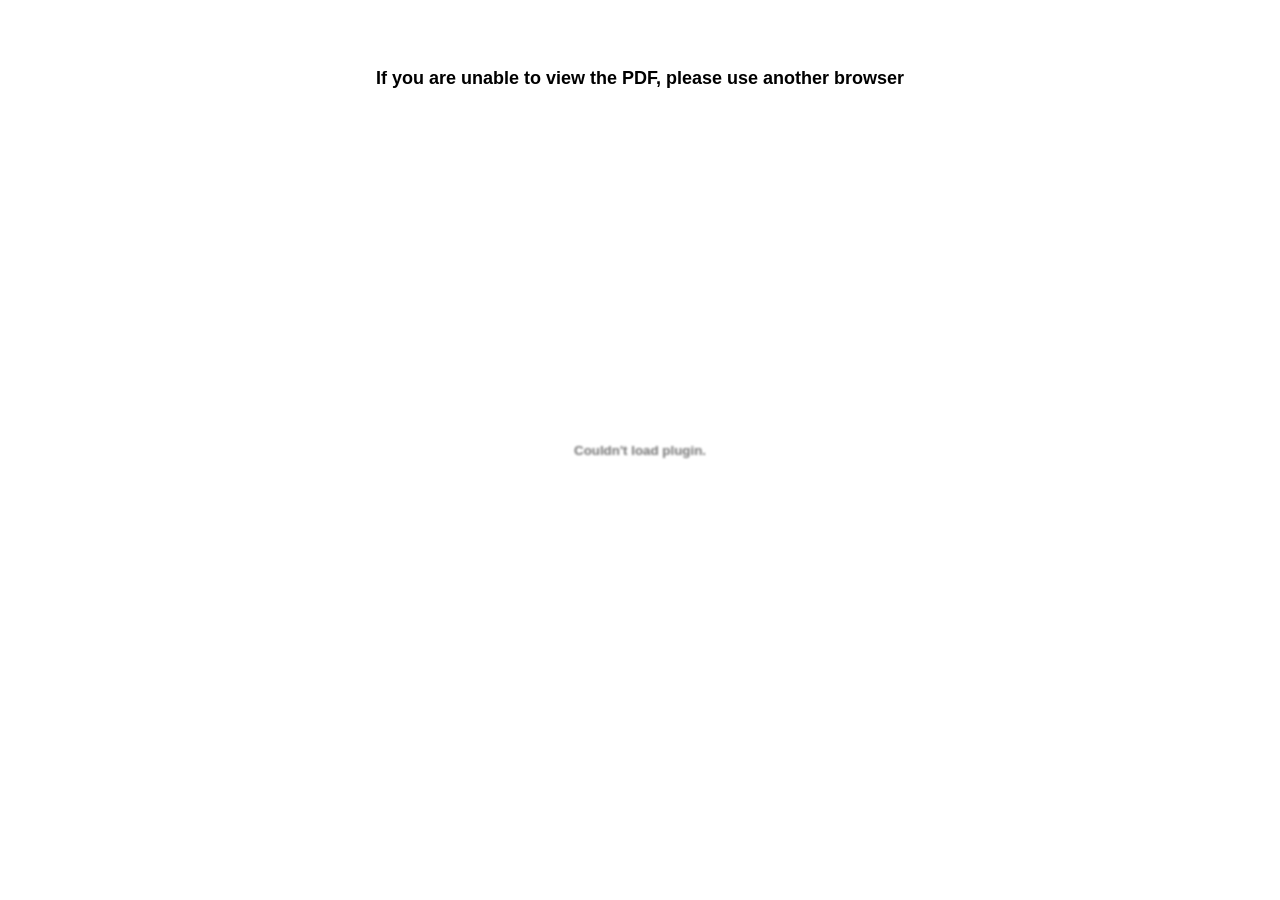
==== PDF/PDF.html @ 87523d8e "bug fixes" ====
<!DOCTYPE html>
<html lang="en">
<head>
    <meta charset="UTF-8">
    <meta name="viewport" content="width=device-width, initial-scale=1.0">
    <title>Project Report</title>
</head >
<body >
    <style>
        body {
            margin: 0;
            padding: 0;
        }
        #pdf-fallback {
            position: fixed;
            top: 0;
            left: 0;
            right: 0;
            margin: 0;
            z-index: 2;
            text-align: center;
            padding: 50px 10px 50px 10px;
            background: rgb(255, 255, 255);
            font-family: Arial, sans-serif;
            
        }
        p{animation: alert 5s ease infinite;
            font-size: large;
            font-weight: bold;}
        @keyframes alert{
            50%{color:rgb(179, 0, 0);opacity:0.9;}
            60%{opacity:1;}
        
            100%{color:black;}
        }
        
        #pdf-viewer {filter:blur(1px);
            position: absolute;
            user-select: none;
            -webkit-user-select: none;
            -ms-user-select: none;
            -webkit-touch-callout: none;
            
            pointer-events: auto;
            touch-action: pan-y;
            -webkit-overflow-scrolling: touch;
            top: 0;
            left: 0;
            width: 100vw;
            height: 100vh;
            border: none;
            z-index: 1;
            overflow: auto;
        }
        @media (max-width: 650px) {
            #pdf-viewer {
                display: none;
                user-select: none;
                -webkit-user-select: none;
                -ms-user-select: none;
            }
        }
        
    </style>
    <div id="pdf-fallback"><p>If you are unable to view the PDF, please use another browser</p></div>
    <embed id="pdf-viewer" src="Project Report pdf.pdf" type="application/pdf" style="width: 100vw; height: 100vh;margin:0;padding:0;border:none; filter:blur(1px)">
</body>
</html>
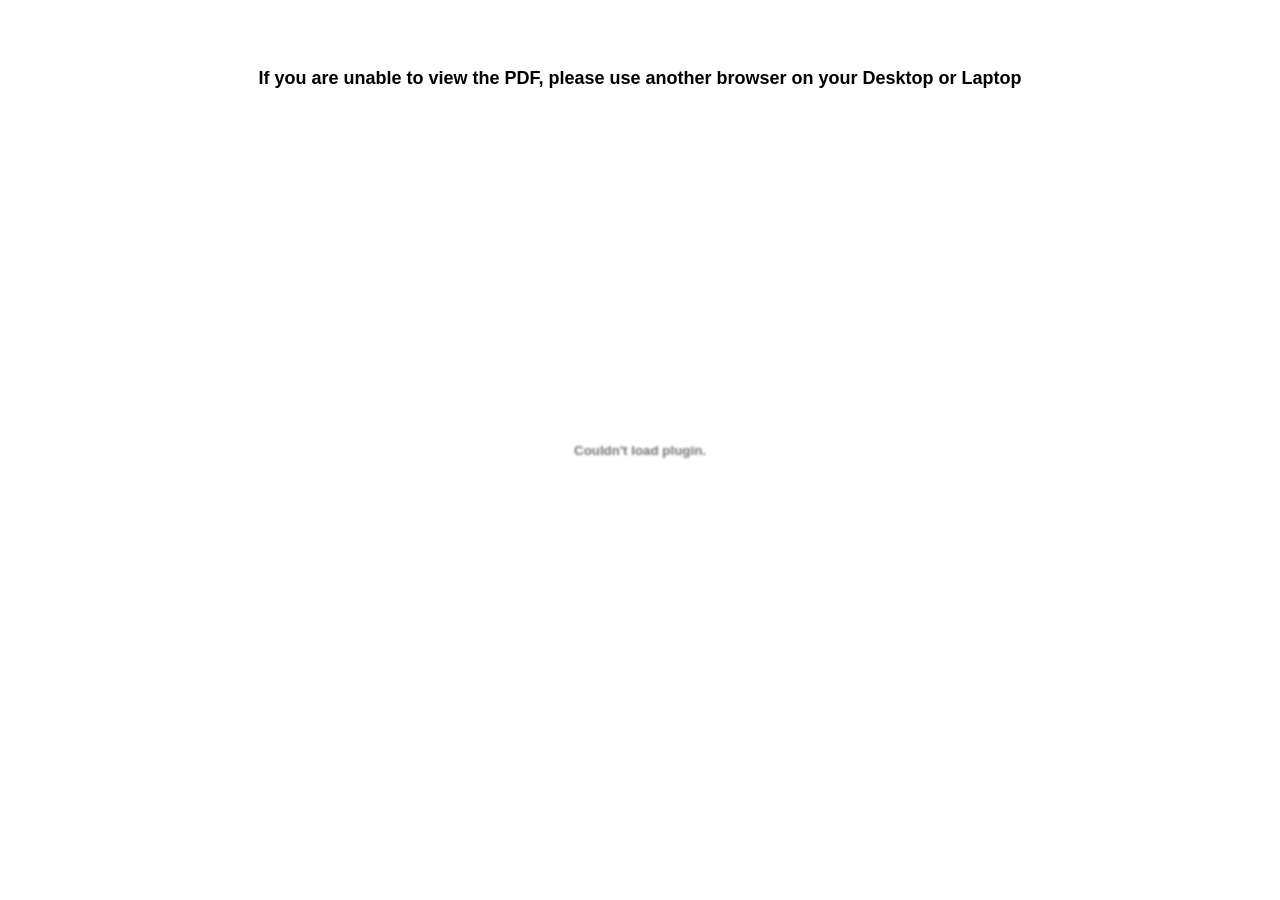
==== commit a88a1e46: "Modify PDF fallback message in HTML Updated fallback message for PDF viewer." ====
--- a/PDF/PDF.html
+++ b/PDF/PDF.html
@@ -62,7 +62,7 @@
         }
         
     </style>
-    <div id="pdf-fallback"><p>If you are unable to view the PDF, please use another browser</p></div>
-    <embed id="pdf-viewer" src="Project Report pdf.pdf" type="application/pdf" style="width: 100vw; height: 100vh;margin:0;padding:0;border:none; filter:blur(1px)">
+    <div id="pdf-fallback"><p>If you are unable to view the PDF, please use another browser on your Desktop or Laptop</p></div>
+    <embed id="pdf-viewer" src="Project Report pdf.pdf" type="application/pdf" style="width: 100vw; height: 100vh;margin:0;padding:0;border:none; filter:blur(1.2px);">
 </body>
-</html>+</html>
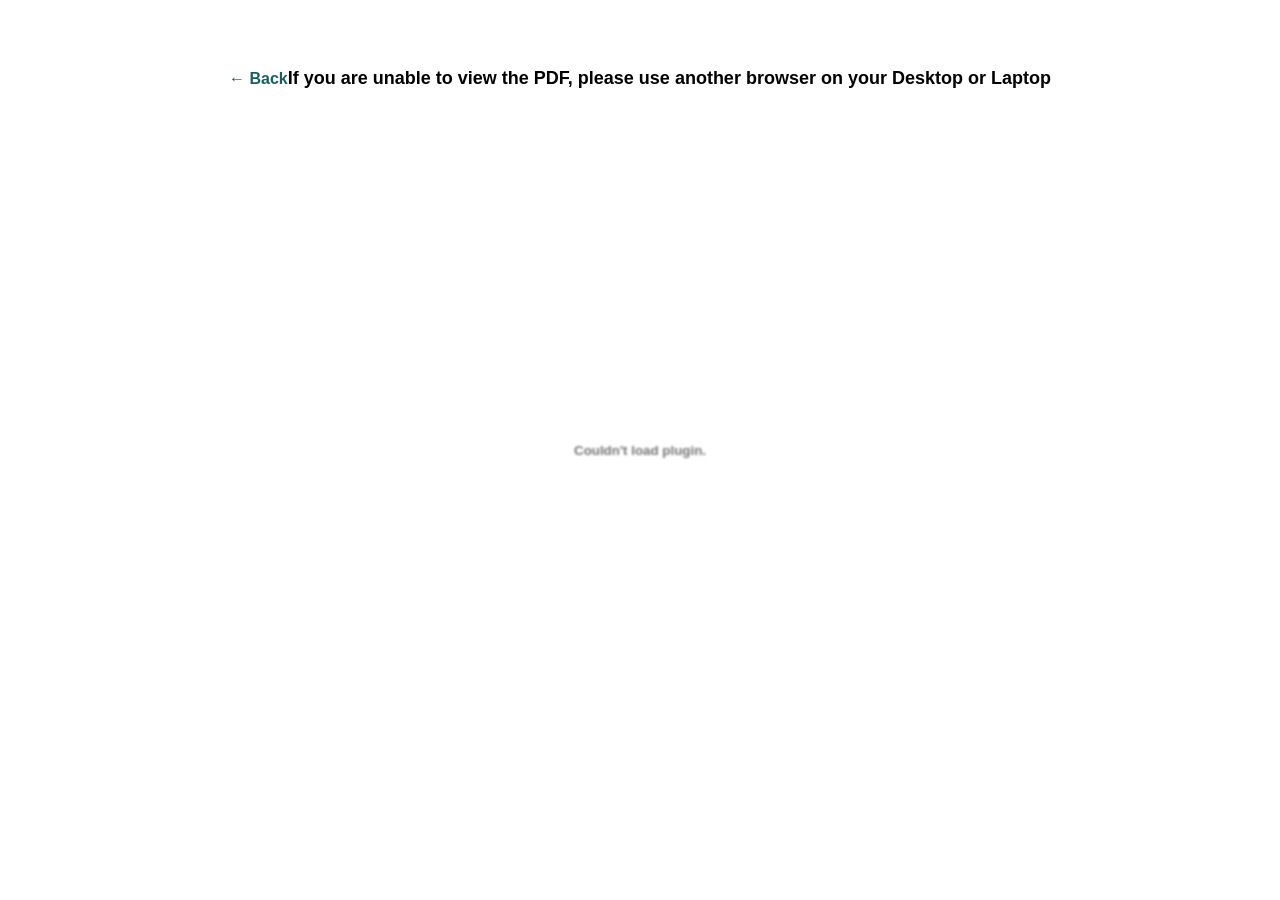
==== commit c9e60e2d: "adding back navigation button Added a back link to the PDF fallback message." ====
--- a/PDF/PDF.html
+++ b/PDF/PDF.html
@@ -62,7 +62,7 @@
         }
         
     </style>
-    <div id="pdf-fallback"><p>If you are unable to view the PDF, please use another browser on your Desktop or Laptop</p></div>
+    <div id="pdf-fallback"><p><a style="font-size:medium;font-weight:bold;color:#1A5E63;display: inline-block;margin-bottom: 24px;text-decoration: none;" href="../index.html">&larr; Back</a>If you are unable to view the PDF, please use another browser on your Desktop or Laptop</p></div>
     <embed id="pdf-viewer" src="Project Report pdf.pdf" type="application/pdf" style="width: 100vw; height: 100vh;margin:0;padding:0;border:none; filter:blur(1.2px);">
 </body>
 </html>
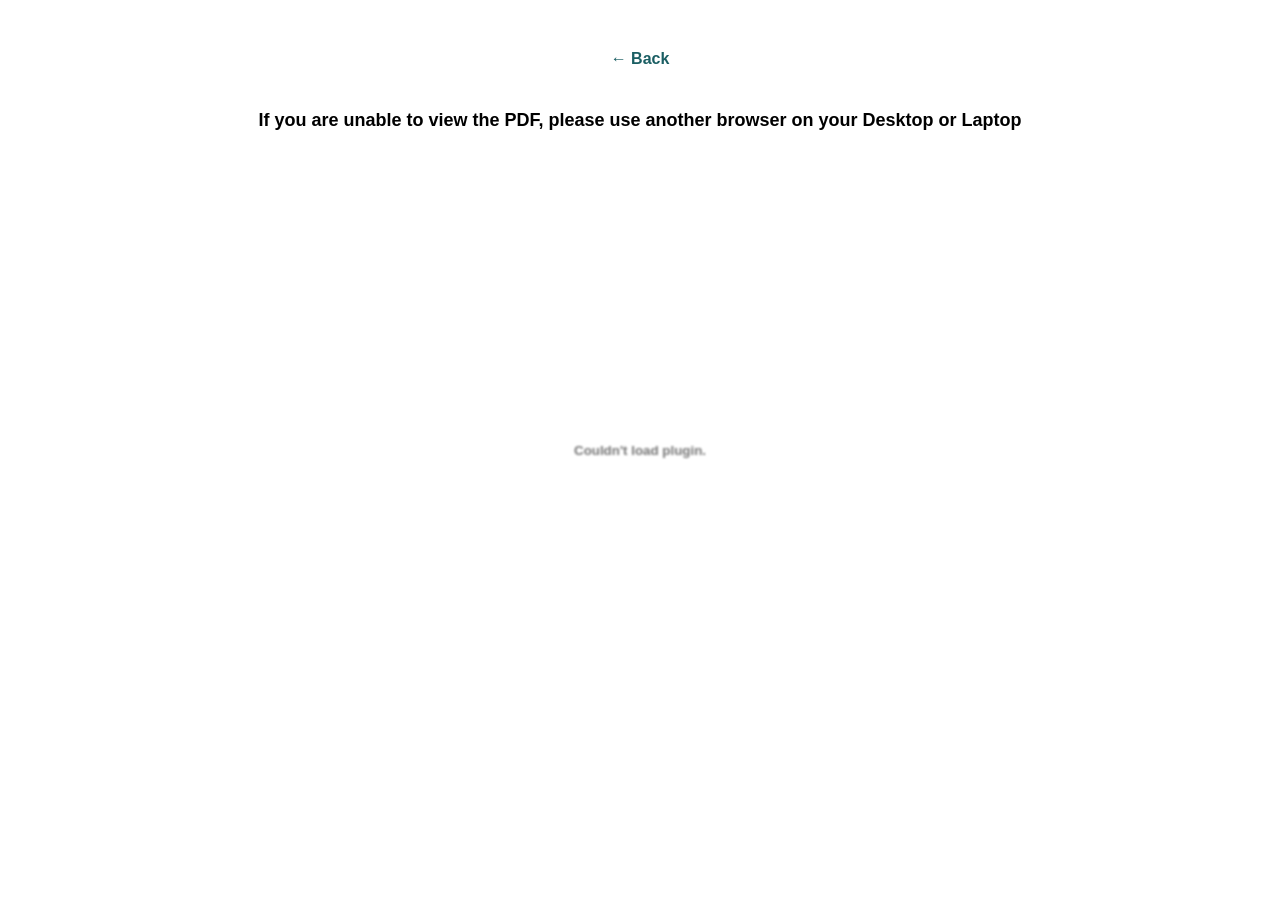
==== commit 126ce0d9: "Fixing back button position" ====
--- a/PDF/PDF.html
+++ b/PDF/PDF.html
@@ -62,7 +62,7 @@
         }
         
     </style>
-    <div id="pdf-fallback"><p><a style="font-size:medium;font-weight:bold;color:#1A5E63;display: inline-block;margin-bottom: 24px;text-decoration: none;" href="../index.html">&larr; Back</a>If you are unable to view the PDF, please use another browser on your Desktop or Laptop</p></div>
+    <div id="pdf-fallback"><a style="font-size:medium;font-weight:bold;color:#1A5E63;display: inline-block;margin-bottom: 24px;text-decoration: none;" href="../index.html">&larr; Back</a><p>If you are unable to view the PDF, please use another browser on your Desktop or Laptop</p></div>
     <embed id="pdf-viewer" src="Project Report pdf.pdf" type="application/pdf" style="width: 100vw; height: 100vh;margin:0;padding:0;border:none; filter:blur(1.2px);">
 </body>
 </html>
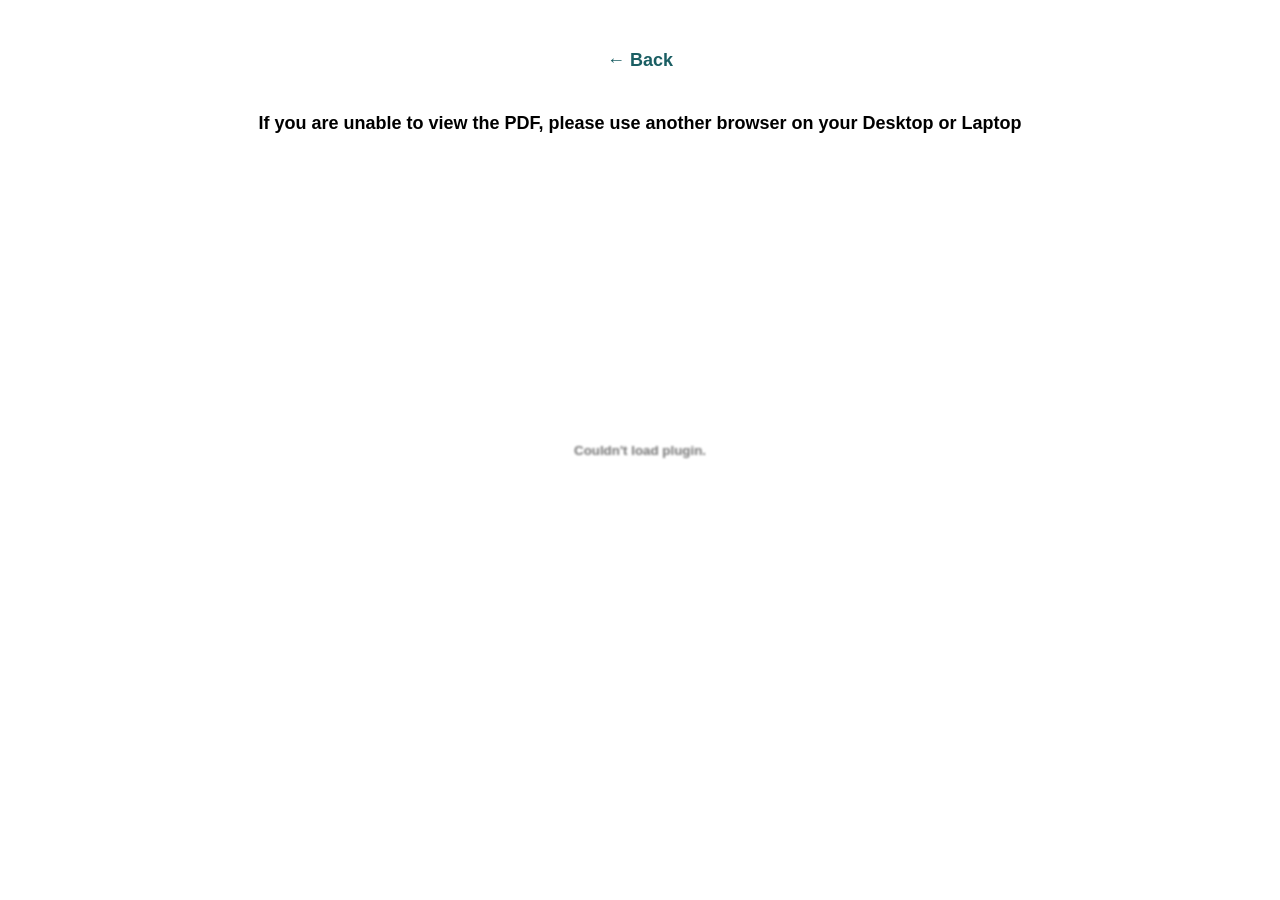
==== commit 5e95bf39: "Fix HTML formatting and improve fallback message" ====
--- a/PDF/PDF.html
+++ b/PDF/PDF.html
@@ -62,7 +62,10 @@
         }
         
     </style>
-    <div id="pdf-fallback"><a style="font-size:medium;font-weight:bold;color:#1A5E63;display: inline-block;margin-bottom: 24px;text-decoration: none;" href="../index.html">&larr; Back</a><p>If you are unable to view the PDF, please use another browser on your Desktop or Laptop</p></div>
+    <div id="pdf-fallback">
+        <a style="font-family:Fredoka, sans-serif;font-size:Large;font-weight:bold;color:#1A5E63;display: inline-block;margin-bottom: 24px;text-decoration: none;" href="../index.html">&larr; Back</a>
+        <p>If you are unable to view the PDF, please use another browser on your Desktop or Laptop</p>
+    </div>
     <embed id="pdf-viewer" src="Project Report pdf.pdf" type="application/pdf" style="width: 100vw; height: 100vh;margin:0;padding:0;border:none; filter:blur(1.2px);">
 </body>
 </html>
